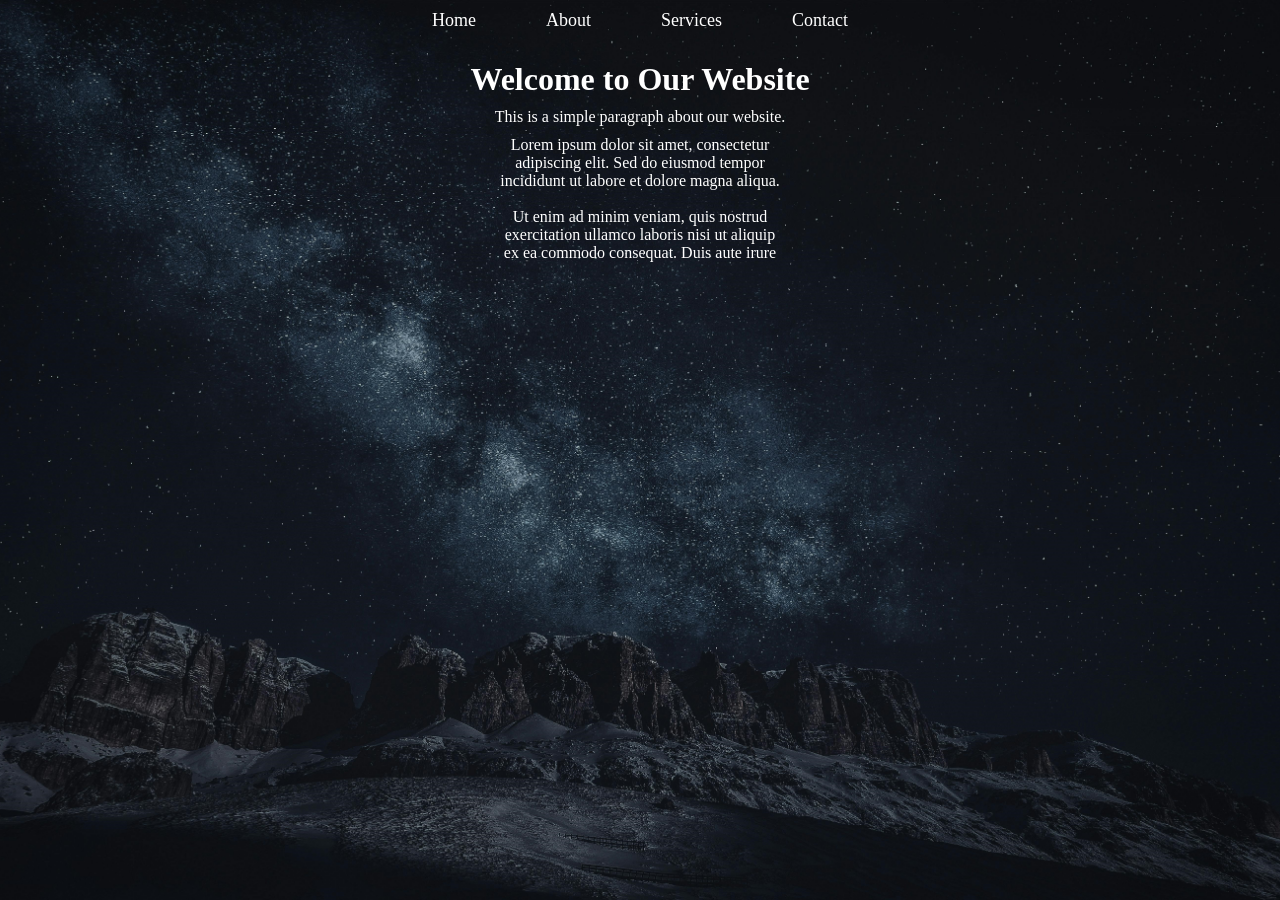
==== index.html @ 498bcec9 "initial commit" ====
<!DOCTYPE html>
<html lang="en">
<head>
    <meta charset="UTF-8">
    <meta name="viewport" content="width=device-width, initial-scale=1.0">
    <link rel="stylesheet" href="style.css">
    <link rel="stylesheet" href="https://cdnjs.cloudflare.com/ajax/libs/font-awesome/6.4.0/css/all.min.css">
    <title>Document</title>
</head>
<body>
    <nav class="nav">
        <i class="fas fa-bars" id="toggle"></i>
        <ul class="navbar">
            <li class="nav-links"><a href="#">Home</a></li>
            <li class="nav-links"><a href="#">About</a></li>
            <li class="nav-links"><a href="#">Services</a></li>
            <li class="nav-links"><a href="#">Contact</a></li>
        </ul>
    </nav>
    <h1>Welcome to Our Website</h1>
    <p>This is a simple paragraph about our website.</p>
    <p>Lorem ipsum dolor sit amet, consectetur <br> adipiscing elit. Sed do eiusmod tempor <br> incididunt ut labore et dolore magna aliqua. <br> <br> Ut enim ad minim veniam, quis nostrud <br> exercitation ullamco laboris nisi ut aliquip <br> ex ea commodo consequat. Duis aute irure </p>
    <div>
        <ul class="dropdown">
            <li><a href="#">Home</a></li>
            <li><a href="#">About</a></li>
            <li><a href="#">Services</a></li>
            <li><a href="#">Contact</a></li>
        </ul>
    </div>





</body>
</html>
---- style.css ----
*{
    margin: 0;
    padding: 0;
    box-sizing: border-box;
    background: url(./pexels-eberhardgross-2098428.jpg);
    background-size: cover;
    background-position: center;
    background-attachment: fixed;
    background-repeat: no-repeat;
}
h1{
    text-align: center;
    color: #fff;
    margin-top: 20px;
}
p{
    text-align: center;
    color: #fff;
    margin-top: 10px;
}
.nav{
    background-color: #333;
    color: #fff;
    padding: 10px 10px;
}
.navbar{
    list-style: none;
    display: flex;
    justify-content: center;
    gap: 70px;
}
.nav-links a{
    color: #fff;
    text-decoration: none;
    font-size: 18px;
}
.nav-links a:hover{
    color: rgb(154, 154, 243);
}
#toggle{
    display: none;
    font-size: 24px;
    cursor: pointer;
}
.dropdown{
    display: none;
    position: absolute;
    top: 60px;
    padding: 10px 0;
    border-radius: 5px;
    transition: all 0.3s ease;
}

.dropdown li a{
    list-style: none;
    text-decoration: none;
    color: #fff;
    padding: 10px 10px;
    display: block;
}

@media (max-width: 768px) {
    .navbar {
        display: none;
        flex-direction: column;
        gap: 20px;
    }
    .nav-links {
        text-align: center;
    }
    #toggle {
        display: block;
    }
    .dropdown {
        display: block;
    }
    .dropdown li {
        display: block;
    }
    .dropdown li a {
        padding: 10px 0;
        transition: all 0.3s ease;
        z-index: 1;
    }
    p{
        text-align: center;
        color: #fff;
        margin-top: 10px;
    }
}
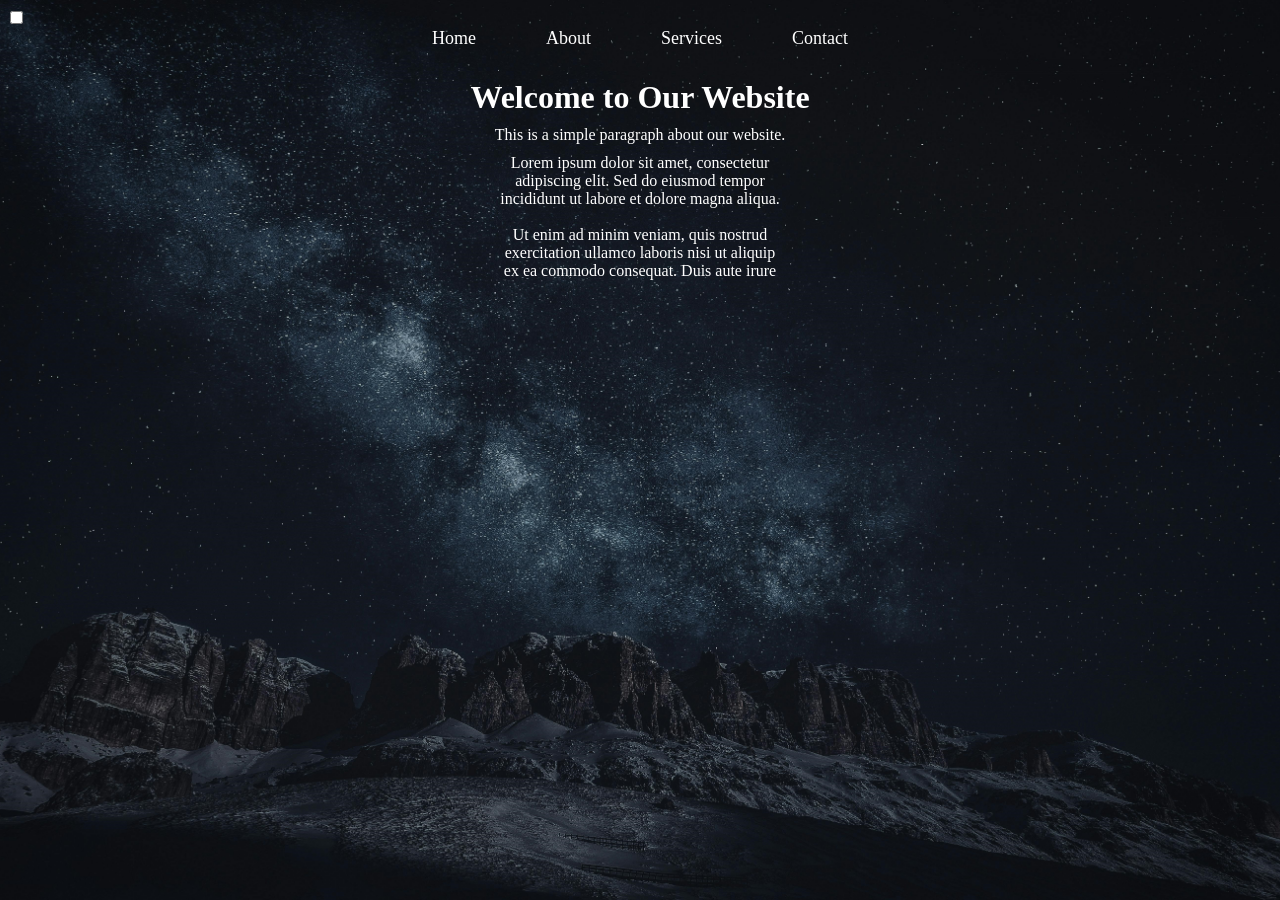
==== commit af62eb5c: "Add checkbox for navigation toggle" ====
--- a/index.html
+++ b/index.html
@@ -9,6 +9,7 @@
 </head>
 <body>
     <nav class="nav">
+        <input type="checkbox" id="nav-check">
         <i class="fas fa-bars" id="toggle"></i>
         <ul class="navbar">
             <li class="nav-links"><a href="#">Home</a></li>
@@ -34,4 +35,4 @@
 
 
 </body>
-</html>+</html>
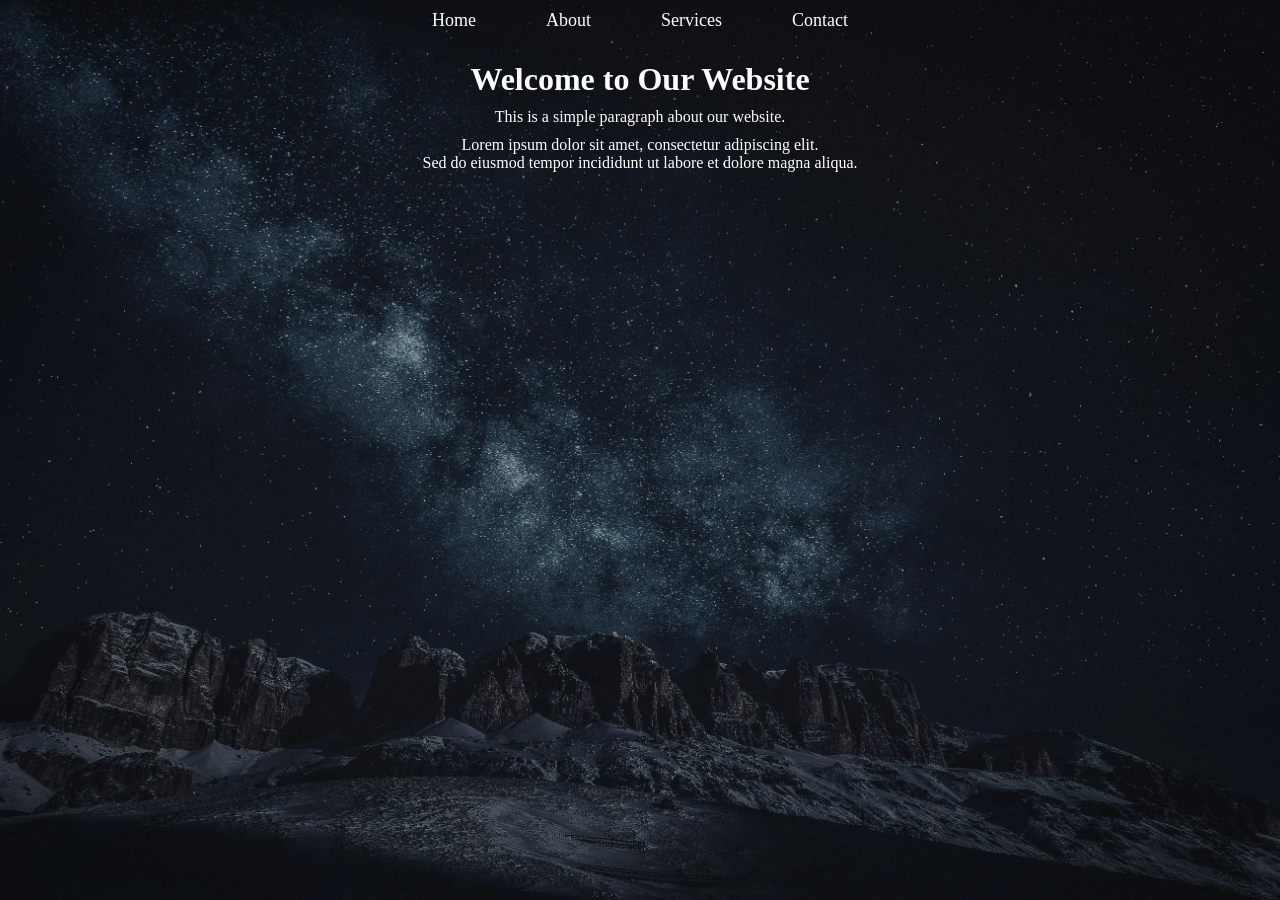
==== commit fe25b285: "Refactor HTML structure and update content Replaced navigation structure with a main section and upd" ====
--- a/index.html
+++ b/index.html
@@ -1,5 +1,6 @@
 <!DOCTYPE html>
 <html lang="en">
+
 <head>
     <meta charset="UTF-8">
     <meta name="viewport" content="width=device-width, initial-scale=1.0">
@@ -7,10 +8,15 @@
     <link rel="stylesheet" href="https://cdnjs.cloudflare.com/ajax/libs/font-awesome/6.4.0/css/all.min.css">
     <title>Document</title>
 </head>
+
 <body>
     <nav class="nav">
         <input type="checkbox" id="nav-check">
-        <i class="fas fa-bars" id="toggle"></i>
+
+        <label for="nav-check" id="toggle">
+            <i class="fas fa-bars"></i>
+        </label>
+
         <ul class="navbar">
             <li class="nav-links"><a href="#">Home</a></li>
             <li class="nav-links"><a href="#">About</a></li>
@@ -18,21 +24,12 @@
             <li class="nav-links"><a href="#">Contact</a></li>
         </ul>
     </nav>
-    <h1>Welcome to Our Website</h1>
-    <p>This is a simple paragraph about our website.</p>
-    <p>Lorem ipsum dolor sit amet, consectetur <br> adipiscing elit. Sed do eiusmod tempor <br> incididunt ut labore et dolore magna aliqua. <br> <br> Ut enim ad minim veniam, quis nostrud <br> exercitation ullamco laboris nisi ut aliquip <br> ex ea commodo consequat. Duis aute irure </p>
-    <div>
-        <ul class="dropdown">
-            <li><a href="#">Home</a></li>
-            <li><a href="#">About</a></li>
-            <li><a href="#">Services</a></li>
-            <li><a href="#">Contact</a></li>
-        </ul>
-    </div>
 
+    <main>
+        <h1>Welcome to Our Website</h1>
+        <p>This is a simple paragraph about our website.</p>
+        <p>Lorem ipsum dolor sit amet, consectetur adipiscing elit. <br> Sed do eiusmod tempor incididunt ut labore et dolore magna aliqua.</p>
+    </main>
+</body>
 
-
-
-
-</body>
 </html>
--- a/style.css
+++ b/style.css
@@ -41,6 +41,9 @@
     display: none;
     font-size: 24px;
     cursor: pointer;
+}
+#nav-check{
+    display: none;
 }
 .dropdown{
     display: none;
@@ -87,6 +90,9 @@
         color: #fff;
         margin-top: 10px;
     }
+    #nav-check:checked ~ .navbar{
+        display: flex;
+    }
 }
 
 
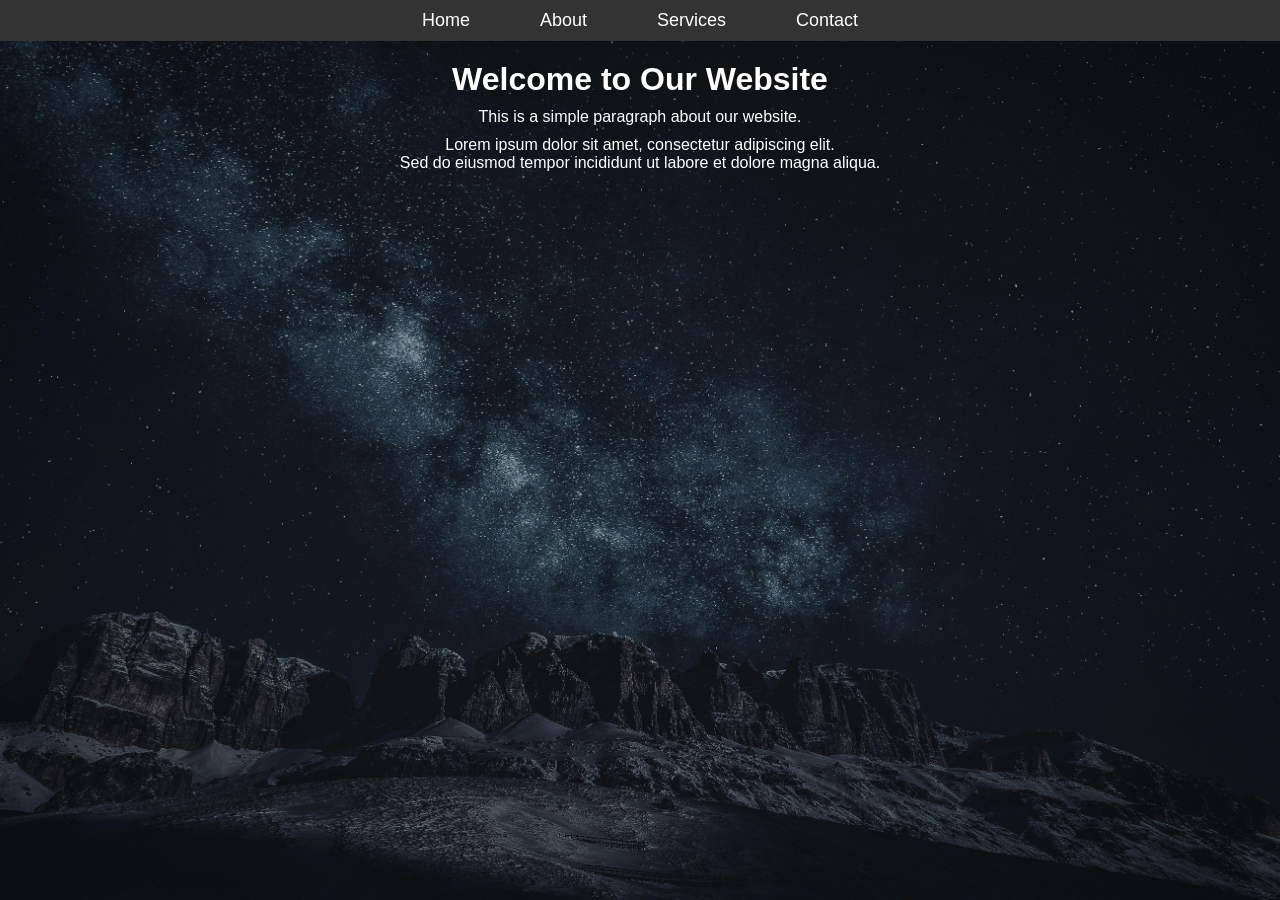
==== commit 1dd44aef: "Change document title to 'Website'" ====
--- a/index.html
+++ b/index.html
@@ -6,7 +6,7 @@
     <meta name="viewport" content="width=device-width, initial-scale=1.0">
     <link rel="stylesheet" href="style.css">
     <link rel="stylesheet" href="https://cdnjs.cloudflare.com/ajax/libs/font-awesome/6.4.0/css/all.min.css">
-    <title>Document</title>
+    <title>Website</title>
 </head>
 
 <body>
--- a/style.css
+++ b/style.css
@@ -1,99 +1,90 @@
-*{
+* {
     margin: 0;
     padding: 0;
     box-sizing: border-box;
-    background: url(./pexels-eberhardgross-2098428.jpg);
+}
+
+body {
+    background: url('./pexels-eberhardgross-2098428.jpg');
     background-size: cover;
     background-position: center;
     background-attachment: fixed;
     background-repeat: no-repeat;
+    font-family: sans-serif;
 }
-h1{
+
+h1 {
     text-align: center;
     color: #fff;
     margin-top: 20px;
 }
-p{
+
+p {
     text-align: center;
     color: #fff;
     margin-top: 10px;
+    padding: 0 20px;
 }
-.nav{
+
+.nav {
     background-color: #333;
     color: #fff;
-    padding: 10px 10px;
+    padding: 10px 20px;
+    display: flex;
+    align-items: center;
+    justify-content: center;
 }
-.navbar{
+
+.navbar {
     list-style: none;
     display: flex;
-    justify-content: center;
     gap: 70px;
 }
-.nav-links a{
+
+.nav-links a {
     color: #fff;
     text-decoration: none;
     font-size: 18px;
 }
-.nav-links a:hover{
+
+.nav-links a:hover {
     color: rgb(154, 154, 243);
 }
-#toggle{
+
+#nav-check {
+    display: none;
+}
+
+#toggle {
     display: none;
     font-size: 24px;
     cursor: pointer;
-}
-#nav-check{
-    display: none;
-}
-.dropdown{
-    display: none;
-    position: absolute;
-    top: 60px;
-    padding: 10px 0;
-    border-radius: 5px;
-    transition: all 0.3s ease;
-}
-
-.dropdown li a{
-    list-style: none;
-    text-decoration: none;
     color: #fff;
-    padding: 10px 10px;
-    display: block;
 }
 
 @media (max-width: 768px) {
-    .navbar {
-        display: none;
-        flex-direction: column;
-        gap: 20px;
-    }
-    .nav-links {
-        text-align: center;
+    .nav {
+        justify-content: flex-end;
     }
     #toggle {
         display: block;
     }
-    .dropdown {
-        display: block;
+    .navbar {
+        display: none;
+        flex-direction: column;
+        gap: 0;
+        position: absolute;
+        top: 50px;
+        left: 0;
+        width: 100%;
+        background-color: #333;
+        text-align: center;
     }
-    .dropdown li {
-        display: block;
+    .nav-links {
+        padding: 15px 0;
+        border-bottom: 1px solid #444;
     }
-    .dropdown li a {
-        padding: 10px 0;
-        transition: all 0.3s ease;
-        z-index: 1;
-    }
-    p{
-        text-align: center;
-        color: #fff;
-        margin-top: 10px;
-    }
-    #nav-check:checked ~ .navbar{
+    #nav-check:checked~.navbar {
         display: flex;
     }
 }
-
-
-
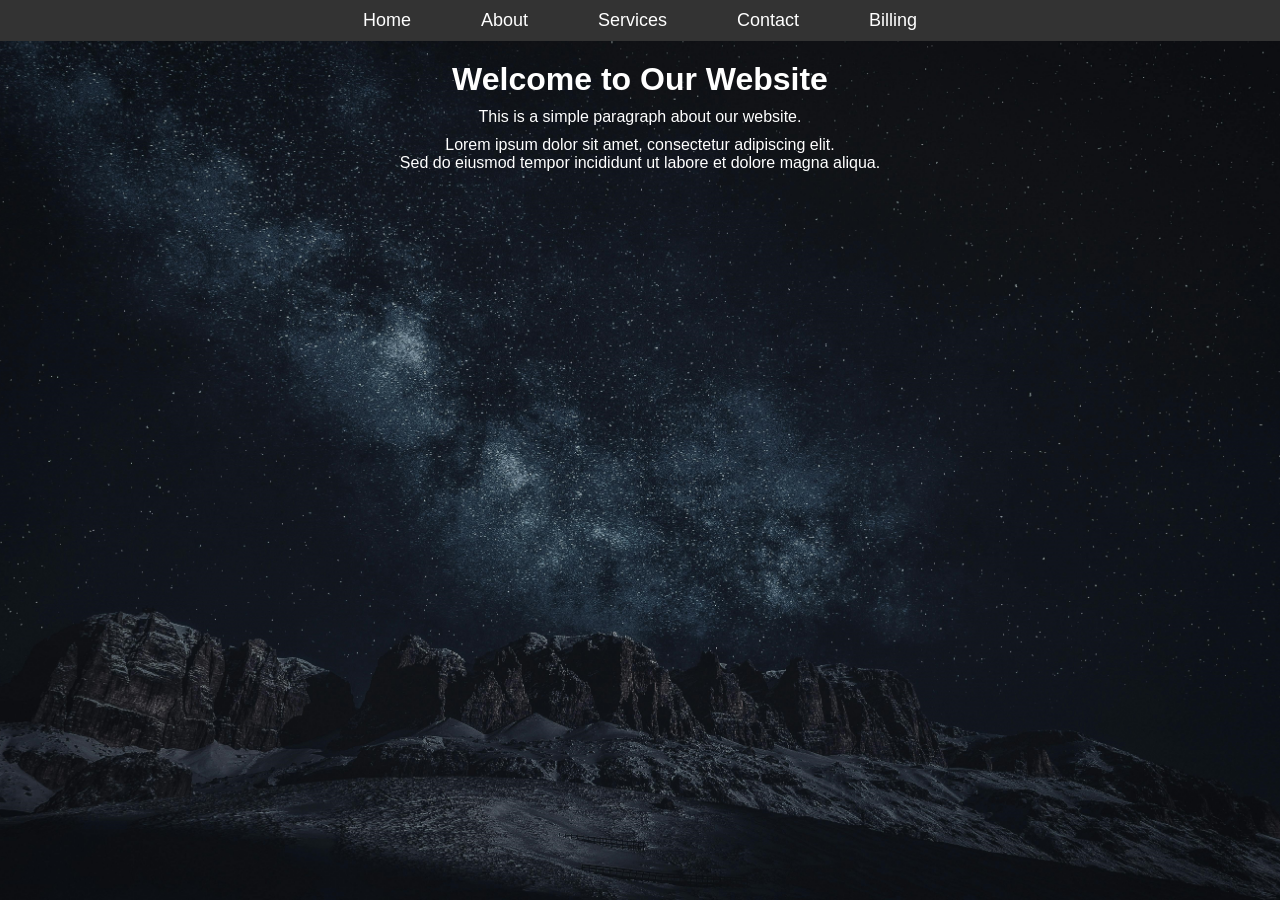
==== commit c59bbc1d: "initial commit" ====
--- a/index.html
+++ b/index.html
@@ -6,7 +6,7 @@
     <meta name="viewport" content="width=device-width, initial-scale=1.0">
     <link rel="stylesheet" href="style.css">
     <link rel="stylesheet" href="https://cdnjs.cloudflare.com/ajax/libs/font-awesome/6.4.0/css/all.min.css">
-    <title>Website</title>
+    <title>ABDUL</title>
 </head>
 
 <body>
@@ -21,7 +21,8 @@
             <li class="nav-links"><a href="#">Home</a></li>
             <li class="nav-links"><a href="#">About</a></li>
             <li class="nav-links"><a href="#">Services</a></li>
-            <li class="nav-links"><a href="#">Contact</a></li>
+            <li class="nav-links"><a href="./contact.html">Contact</a></li>
+            <li class="nav-links"><a href="./billing.html">Billing</a></li>
         </ul>
     </nav>
 
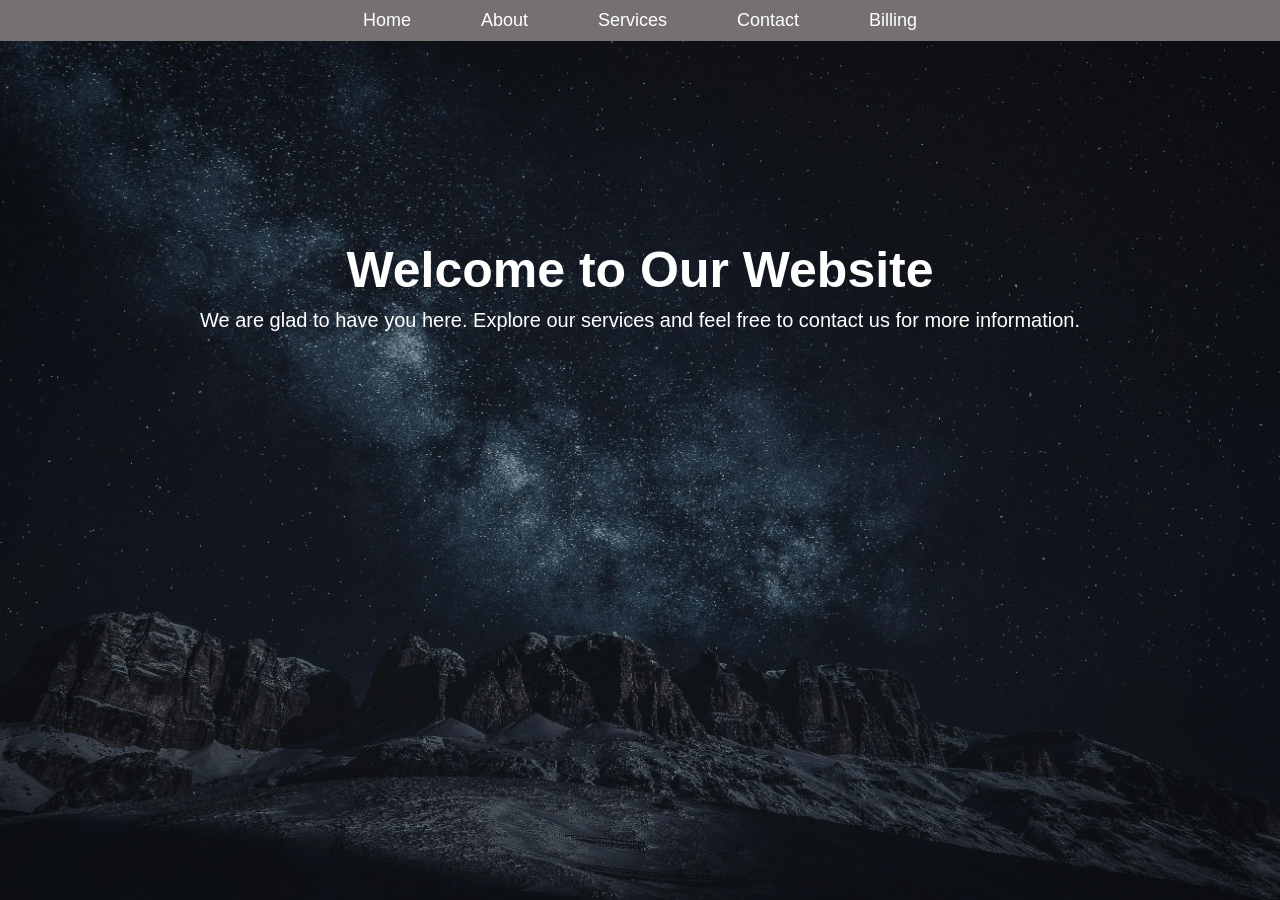
==== commit d309c6c4: "initial commit" ====
--- a/index.html
+++ b/index.html
@@ -6,7 +6,7 @@
     <meta name="viewport" content="width=device-width, initial-scale=1.0">
     <link rel="stylesheet" href="style.css">
     <link rel="stylesheet" href="https://cdnjs.cloudflare.com/ajax/libs/font-awesome/6.4.0/css/all.min.css">
-    <title>ABDUL</title>
+    <title>Home</title>
 </head>
 
 <body>
@@ -19,8 +19,8 @@
 
         <ul class="navbar">
             <li class="nav-links"><a href="#">Home</a></li>
-            <li class="nav-links"><a href="#">About</a></li>
-            <li class="nav-links"><a href="#">Services</a></li>
+            <li class="nav-links"><a href="./about.html">About</a></li>
+            <li class="nav-links"><a href="./service.html">Services</a></li>
             <li class="nav-links"><a href="./contact.html">Contact</a></li>
             <li class="nav-links"><a href="./billing.html">Billing</a></li>
         </ul>
@@ -28,8 +28,8 @@
 
     <main>
         <h1>Welcome to Our Website</h1>
-        <p>This is a simple paragraph about our website.</p>
-        <p>Lorem ipsum dolor sit amet, consectetur adipiscing elit. <br> Sed do eiusmod tempor incididunt ut labore et dolore magna aliqua.</p>
+        <p>We are glad to have you here. Explore our services and feel free to contact us for more information.</p>
+
     </main>
 </body>
 
--- a/style.css
+++ b/style.css
@@ -16,7 +16,8 @@
 h1 {
     text-align: center;
     color: #fff;
-    margin-top: 20px;
+    margin-top: 200px;
+    font-size: 50px;
 }
 
 p {
@@ -24,10 +25,11 @@
     color: #fff;
     margin-top: 10px;
     padding: 0 20px;
+    font-size: 20px;
 }
 
 .nav {
-    background-color: #333;
+    background-color: #767171;
     color: #fff;
     padding: 10px 20px;
     display: flex;
@@ -77,12 +79,12 @@
         top: 50px;
         left: 0;
         width: 100%;
-        background-color: #333;
+        background-color: #767171;
         text-align: center;
     }
     .nav-links {
         padding: 15px 0;
-        border-bottom: 1px solid #444;
+        border-bottom: 1px solid #2c2b2b;
     }
     #nav-check:checked~.navbar {
         display: flex;
